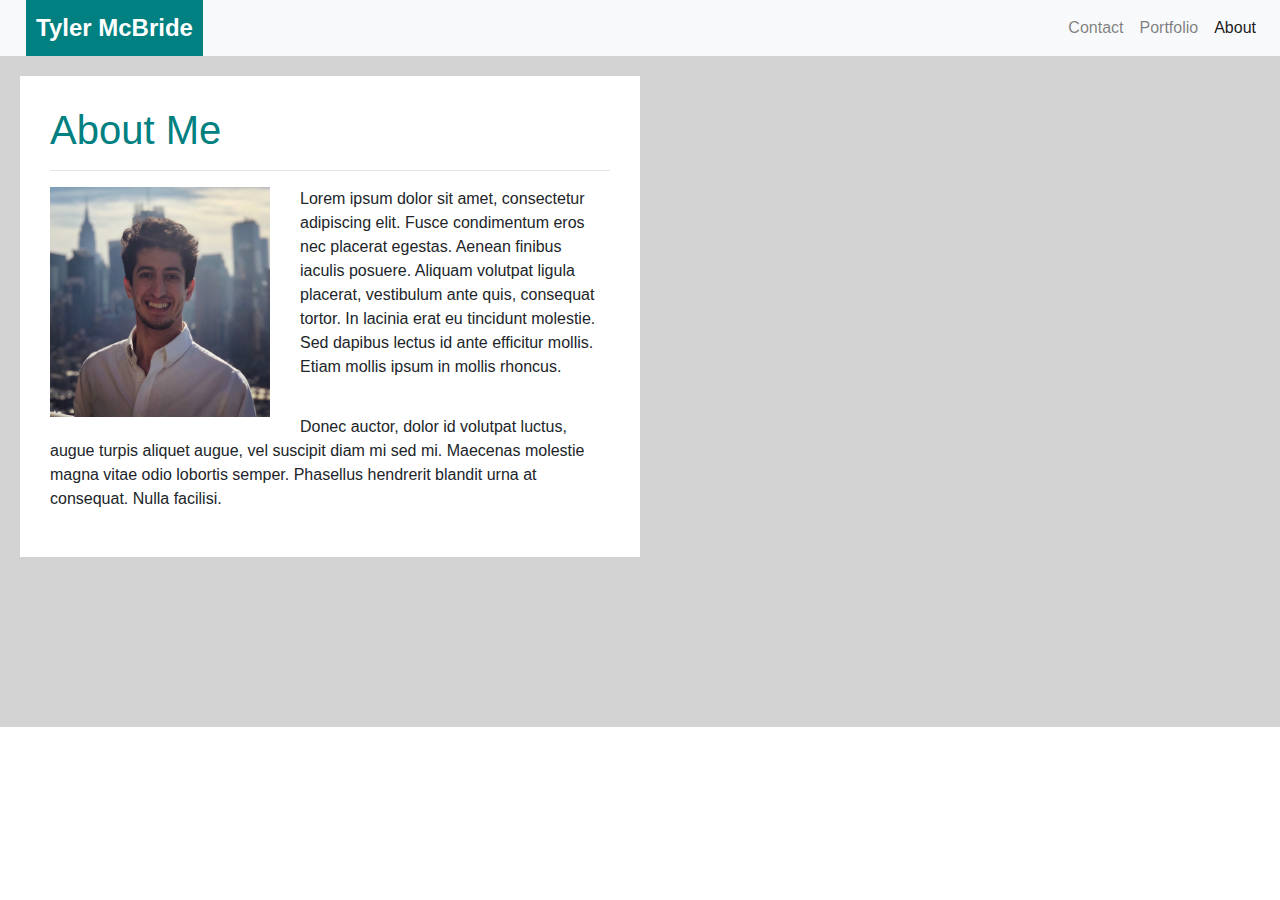
==== index.html @ 1ba9783f "updates" ====
<!DOCTYPE html>
<html lang="en">
<head>
    <meta charset="UTF-8">
    <meta name="viewport" content="width=device-width, initial-scale=1.0">
    <meta http-equiv="X-UA-Compatible" content="ie=edge">
    <title>Document</title>
    <link rel="stylesheet" href="style.css">
    <link rel="stylesheet" href="https://stackpath.bootstrapcdn.com/bootstrap/4.4.1/css/bootstrap.min.css" integrity="sha384-Vkoo8x4CGsO3+Hhxv8T/Q5PaXtkKtu6ug5TOeNV6gBiFeWPGFN9MuhOf23Q9Ifjh" crossorigin="anonymous">
    
</head>
<body>
    <nav class="navbar navbar-expand-lg navbar-light bg-light" >
        <a class="navbar-brand" style="padding: 10px; margin: -10px; margin-left: 10px; background-color: teal; color: white; font-size: 24px; font-weight: 600" href="#">Tyler McBride</a>
        <button class="navbar-toggler" type="button" data-toggle="collapse" data-target="#navbarSupportedContent" aria-controls="navbarSupportedContent" aria-expanded="false" aria-label="Toggle navigation">
          <span class="navbar-toggler-icon"></span>
        </button>
      
        <div class="collapse navbar-collapse" id="navbarSupportedContent">
          <ul class="navbar-nav ml-auto">
            <li class="nav-item">
              <a class="nav-link" href="#">Contact <span class="sr-only">(current)</span></a>
            </li>
            <li class="nav-item">
              <a class="nav-link" href="#">Portfolio</a>
            </li>
            <li class="nav-item active">
                <a class="nav-link" href="#">About</a>
            </li>
          </ul>
        </div>
      </nav>
      <div class="wrapper">
        <div id="main_content">
          <h1>About Me</h1>
          <hr />
          <img src="assets/images/Headshot2019.JPG" alt="Picture of me" id="picture" align="left">
          <p>
            Lorem ipsum dolor sit amet, consectetur adipiscing elit. Fusce condimentum eros nec placerat egestas. Aenean finibus iaculis posuere. Aliquam volutpat ligula placerat, vestibulum ante quis, consequat tortor. In lacinia erat eu tincidunt molestie. Sed dapibus lectus id ante efficitur mollis. Etiam mollis ipsum in mollis rhoncus. 
          </p>
          <p style="padding-top:20px">
            Donec auctor, dolor id volutpat luctus, augue turpis aliquet augue, vel suscipit diam mi sed mi. Maecenas molestie magna vitae odio lobortis semper. Phasellus hendrerit blandit urna at consequat. Nulla facilisi.
          </p>
        </div>
      </div class="wrapper">

      
</body>
</html>
---- style.css ----
h1 {
    color: teal;
    font-weight: 600;
}


.wrapper {
    width: 100%;
    padding: 20px;
    background-color: lightgray;
}


#main_content {
    width: 50%;
    background-color: white;
    padding: 30px;
    margin-bottom: 150px;
}

#picture{
    height: 250px;
    width: 250px;
    padding-right: 30px;
    padding-bottom: 20px;
}
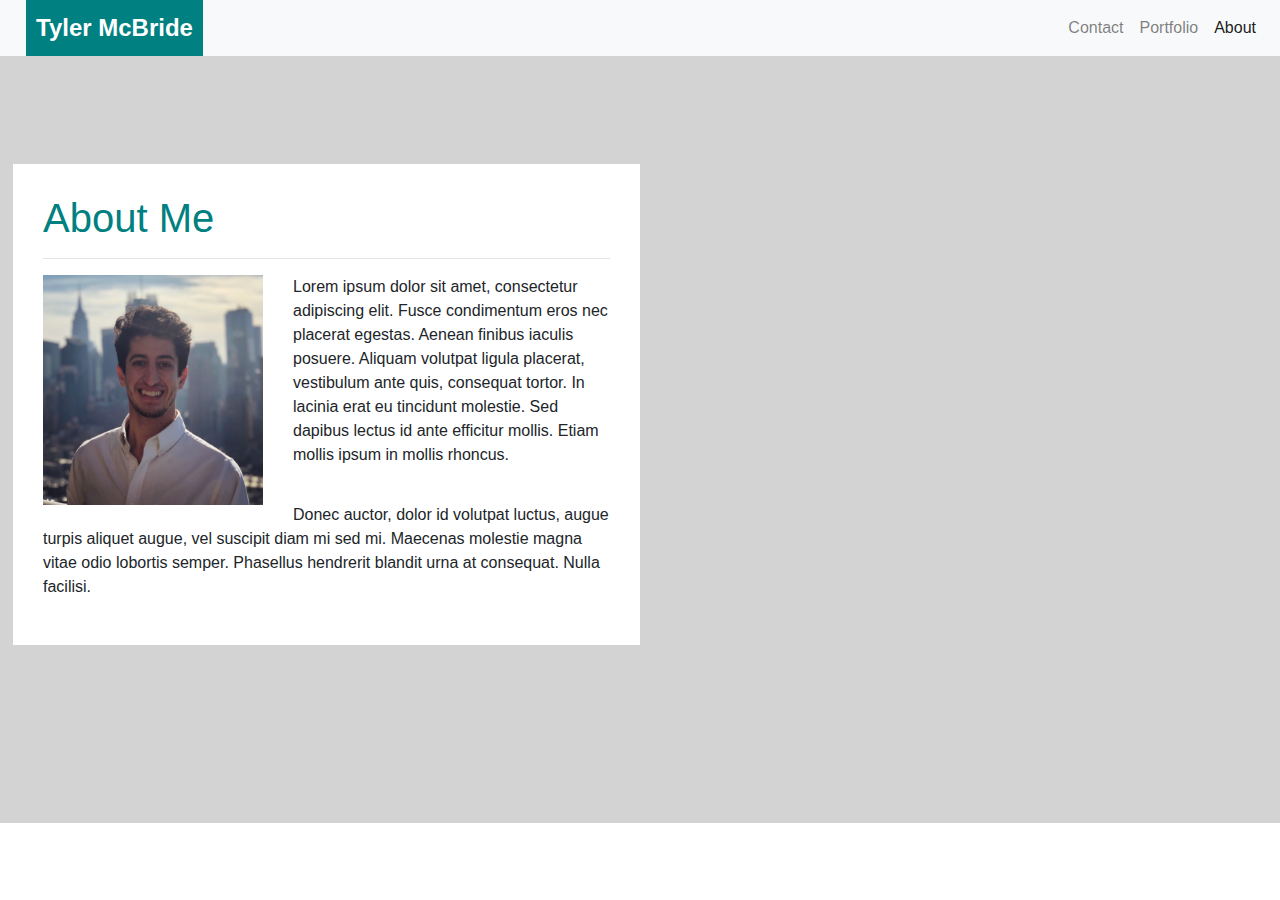
==== commit f891abda: "bugs" ====
--- a/index.html
+++ b/index.html
@@ -19,28 +19,32 @@
         <div class="collapse navbar-collapse" id="navbarSupportedContent">
           <ul class="navbar-nav ml-auto">
             <li class="nav-item">
-              <a class="nav-link" href="#">Contact <span class="sr-only">(current)</span></a>
+              <a class="nav-link" href="contact.html">Contact <span class="sr-only">(current)</span></a>
             </li>
             <li class="nav-item">
-              <a class="nav-link" href="#">Portfolio</a>
+              <a class="nav-link" href="portfolio.html">Portfolio</a>
             </li>
             <li class="nav-item active">
-                <a class="nav-link" href="#">About</a>
+                <a class="nav-link" href="index.html">About</a>
             </li>
           </ul>
         </div>
       </nav>
       <div class="wrapper">
-        <div id="main_content">
-          <h1>About Me</h1>
-          <hr />
-          <img src="assets/images/Headshot2019.JPG" alt="Picture of me" id="picture" align="left">
-          <p>
-            Lorem ipsum dolor sit amet, consectetur adipiscing elit. Fusce condimentum eros nec placerat egestas. Aenean finibus iaculis posuere. Aliquam volutpat ligula placerat, vestibulum ante quis, consequat tortor. In lacinia erat eu tincidunt molestie. Sed dapibus lectus id ante efficitur mollis. Etiam mollis ipsum in mollis rhoncus. 
-          </p>
-          <p style="padding-top:20px">
-            Donec auctor, dolor id volutpat luctus, augue turpis aliquet augue, vel suscipit diam mi sed mi. Maecenas molestie magna vitae odio lobortis semper. Phasellus hendrerit blandit urna at consequat. Nulla facilisi.
-          </p>
+        <div class="row">
+          <div class="column">
+            <div id="main_content">
+              <h1>About Me</h1>
+              <hr />
+              <img src="assets/images/Headshot2019.JPG" alt="Picture of me" id="picture" align="left">
+              <p>
+                Lorem ipsum dolor sit amet, consectetur adipiscing elit. Fusce condimentum eros nec placerat egestas. Aenean finibus iaculis posuere. Aliquam volutpat ligula placerat, vestibulum ante quis, consequat tortor. In lacinia erat eu tincidunt molestie. Sed dapibus lectus id ante efficitur mollis. Etiam mollis ipsum in mollis rhoncus. 
+              </p>
+              <p style="padding-top:20px">
+                Donec auctor, dolor id volutpat luctus, augue turpis aliquet augue, vel suscipit diam mi sed mi. Maecenas molestie magna vitae odio lobortis semper. Phasellus hendrerit blandit urna at consequat. Nulla facilisi.
+              </p>
+            </div>
+          </div>
         </div>
       </div class="wrapper">
 
--- a/style.css
+++ b/style.css
@@ -11,6 +11,25 @@
     padding: 20px;
     background-color: lightgray;
 }
+.row{
+    padding: 8px;   
+}
+.row::after {
+    content: "";
+    clear: both;
+    display: table;
+  }
+
+.column {
+    float: left;
+    width: 100%;
+}
+
+.content {
+    background-color: white;
+    padding: 10px;
+}
+
 
 
 #main_content {
@@ -18,6 +37,7 @@
     background-color: white;
     padding: 30px;
     margin-bottom: 150px;
+    margin-top: 80px;
 }
 
 #picture{
@@ -25,4 +45,46 @@
     width: 250px;
     padding-right: 30px;
     padding-bottom: 20px;
-}+}
+
+@media screen and (max-width: 992px) {
+    .column {
+        width: 100%;
+    }
+    #main_content {
+        width: 70%;
+    }
+}
+@media screen and (max-width: 768px) {
+    .column {
+        width: 100%;
+    }
+    #main_content {
+        width: 70%;
+    }
+}
+@media screen and (max-width: 576px) {
+    .column {
+        width: 100%;
+    }
+    #main_content {
+        width: 70%;
+    }
+}
+@media screen and (max-width: 320px) {
+    .column {
+        width: 100%;
+    }
+    #main_content {
+        width: 70%;
+    }
+}
+
+
+
+
+/* @media screen and (max-width: 640px) {
+    .column {
+        width: 100%;
+    }
+} */